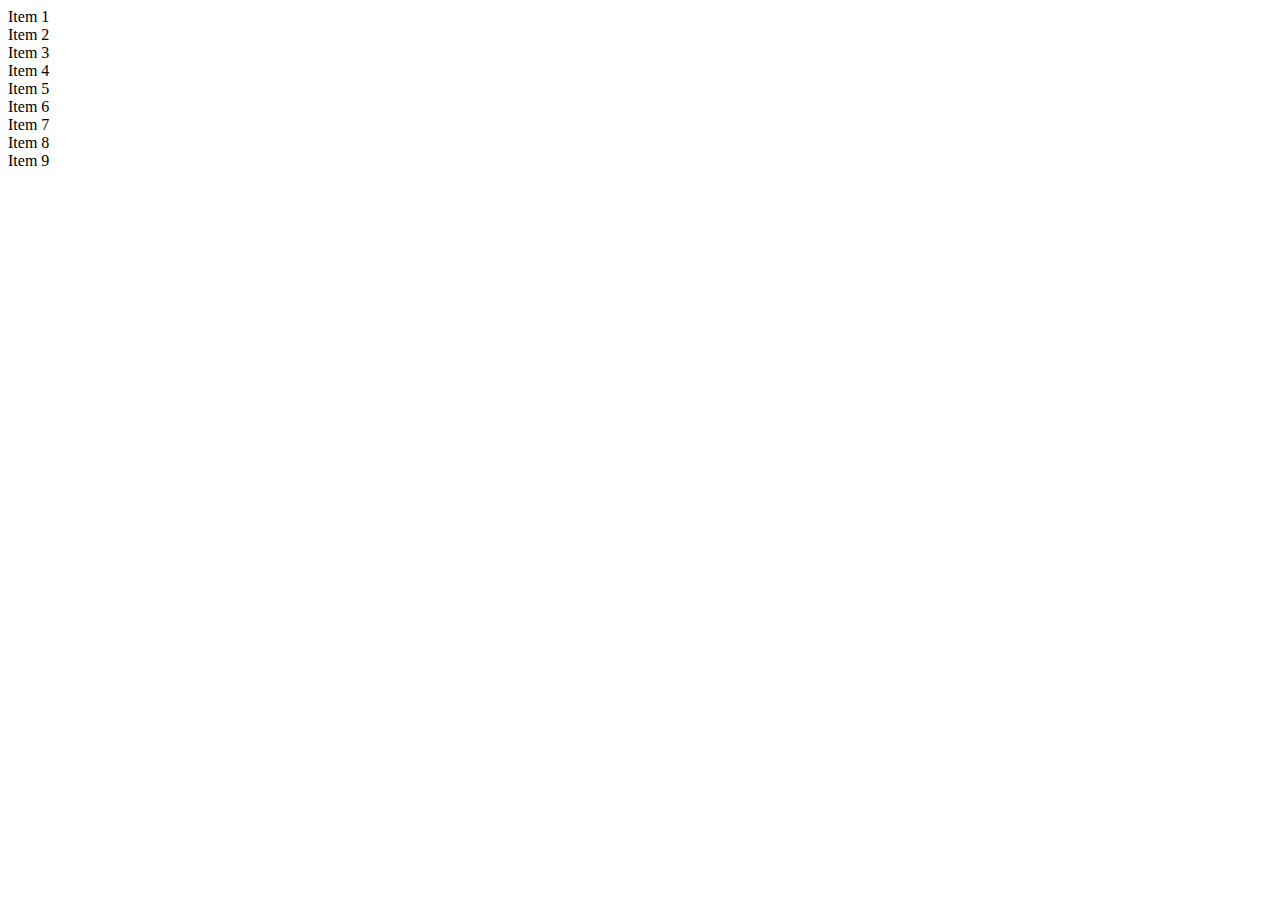
==== practice/grid/grid.html @ fd6e93ef "trial" ====
<!DOCTYPE html>
<html lang="en">
<head>
    <meta charset="UTF-8">
    <meta http-equiv="X-UA-Compatible" content="IE=edge">
    <meta name="viewport" content="width=device-width, initial-scale=1.0">
    <link rel="stylesheet" href="grid.css">
    <title>CSS Grid Crash Coures</title>
</head>
<body>
    <div class="container">
      <div class="item">Item 1</div> 
      <div class="item">Item 2</div> 
      <div class="item">Item 3</div> 
      <div class="item">Item 4</div> 
      <div class="item">Item 5</div> 
      <div class="item">Item 6</div> 
      <div class="item">Item 7</div> 
      <div class="item">Item 8</div> 
      <div class="item">Item 9</div>  
    </div>

</body>

</html>
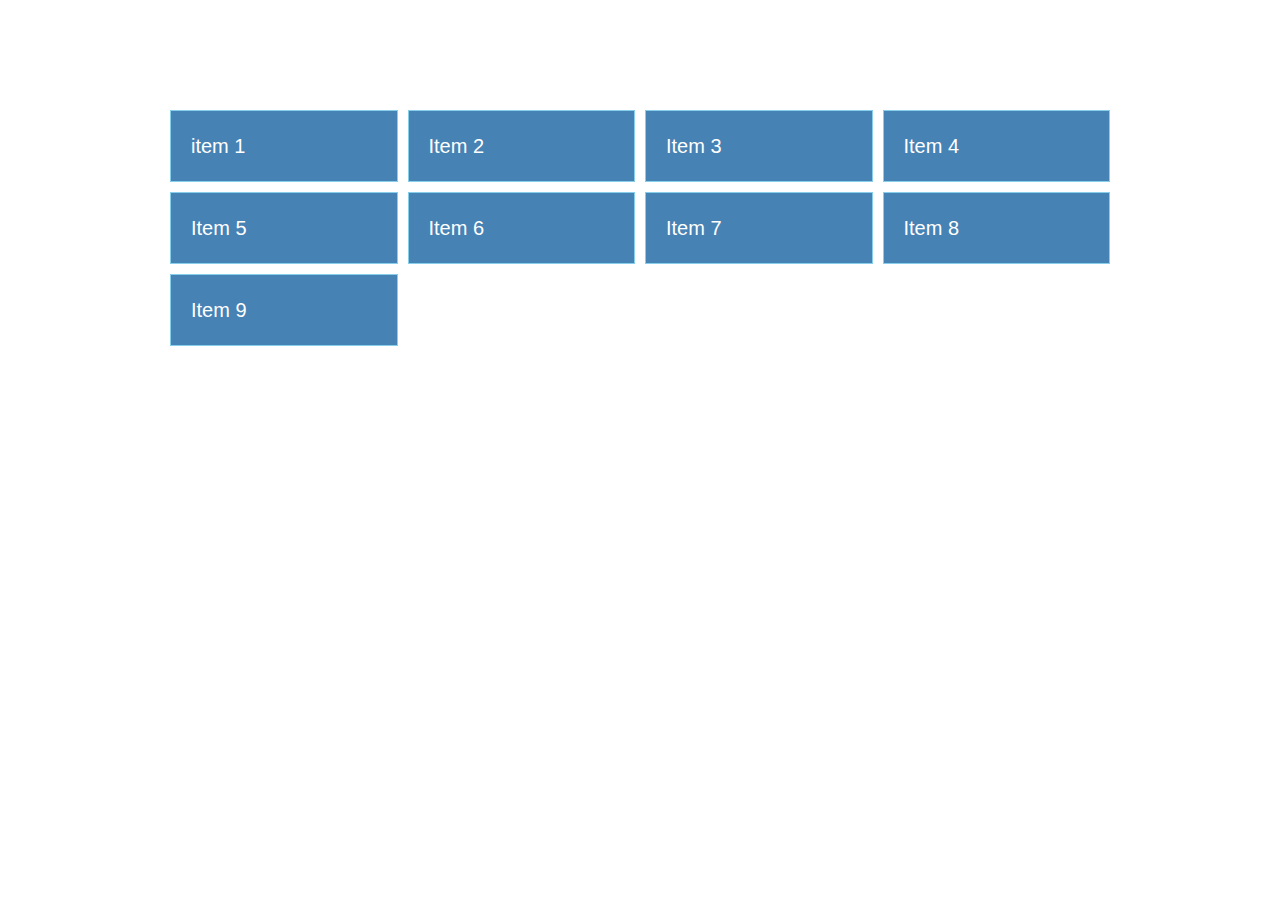
==== commit 6aaaec44: "before dinner work" ====
--- a/practice/grid/grid.html
+++ b/practice/grid/grid.html
@@ -9,7 +9,7 @@
 </head>
 <body>
     <div class="container">
-      <div class="item">Item 1</div> 
+      <div class="item">item 1</div> 
       <div class="item">Item 2</div> 
       <div class="item">Item 3</div> 
       <div class="item">Item 4</div> 
--- a/practice/grid/grid.css
+++ b/practice/grid/grid.css
@@ -0,0 +1,73 @@
+* {
+    box-sizing: border-box;
+    padding: 0;
+    margin: 0;
+}
+
+body {
+    font-family: 'Open Sans', sans-serif;
+    font-size: 16px;
+    line-height: 1.5;
+    color: #333;
+    background: white;
+}
+
+.container {
+    max-width: 960px;
+    margin: 100px auto;
+    padding: 10px;
+    display: grid;
+    /*grid-template-columns: repeat(3, 1fr);
+    */
+    grid-template-columns: repeat(auto-fill, minmax(200px, 1fr));
+    gap: 10px;
+
+    /*align-items: end;
+    column-gap: 10px;
+    row-gap: 10px;
+    grid-auto-rows: minmax(100px, auto)
+    grid-template-rows: repeat(3, 1fr);*/
+}
+
+.item {
+  background: steelblue;
+  color: white;
+  font-size: 20px;
+  padding: 20px;
+  border: skyblue 1px solid;  
+}
+
+/*.item:nth-of-type(1) {
+    background: black;
+    /*grid-column-start: 1;
+    grid-column-end: 3;
+    ANOTHER WAY TO DO IT:
+    grid-column: 1 / 3;
+    /*OR
+    grid-column: 1 / span 2;
+}
+
+.item:nth-of-type(2) {
+   /*height: 100px;
+   width: 100px;
+   
+   align-self: center;
+   justify-self: center;
+}
+
+.item:nth-of-type(3) {
+    background: grey;
+    grid-row: 2 / 4;
+    
+}
+
+.item:nth-of-type(4) {
+    background: grey;
+    grid-row: 2 / 4;   
+}*/
+
+@media (max-width: 500px) {
+    .container {
+        grid-template-columns: 1fr;
+    }
+}